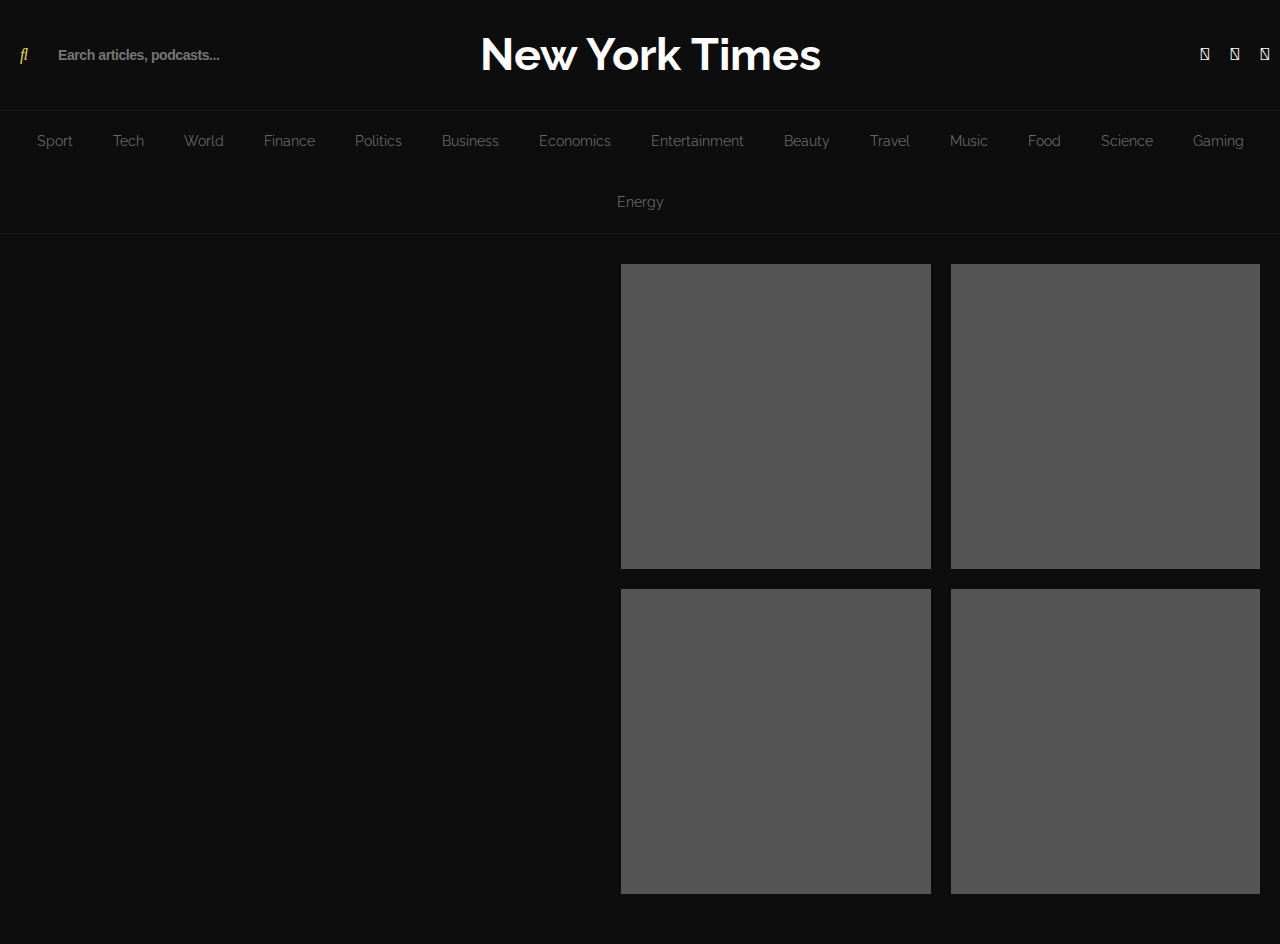
==== index.html @ 321c9ab7 "first commit" ====
<!DOCTYPE html>
<html lang="ko">
<head>
    <meta charset="UTF-8">
    <meta http-equiv="X-UA-Compatible" content="IE=edge">
    <meta name="viewport" content="width=device-width, initial-scale=1.0">


    <title>News</title>

    <link rel="stylesheet" href="css/reset.css"><!-- 리셋 css -->
    <link rel="stylesheet" href="css/style.css"><!-- 스타일 css -->
    <link rel="stylesheet" href="css/slick.css"><!-- 슬릭 슬라이드 css -->
    <link rel="stylesheet" href="css/font-awesome.css"><!-- 폰트어썸 구버전 css -->
    <link rel="stylesheet" href="https://use.fontawesome.com/releases/v5.15.4/css/all.css" integrity="sha384-DyZ88mC6Up2uqS4h/KRgHuoeGwBcD4Ng9SiP4dIRy0EXTlnuz47vAwmeGwVChigm" crossorigin="anonymous"><!-- 폰트어썸 신버전 CDN -->
    <link href="https://fonts.googleapis.com/css2?family=Noto+Sans+KR:wght@100;300;400;500;700;900&family=Raleway:ital,wght@0,100;0,200;0,300;0,400;0,500;0,600;0,700;0,800;0,900;1,100;1,200;1,300;1,400;1,500;1,600;1,700;1,800;1,900&display=swap" rel="stylesheet">
    
    <script src="https://ajax.googleapis.com/ajax/libs/jquery/3.6.0/jquery.min.js"></script><!-- 제이쿼리 js -->
    <script src="js/jquery-ui.min.js"></script><!-- 제이쿼리UI js -->
    <script src="js/slick.min.js"></script><!-- 슬릭 슬라이더 js -->
</head>
<body>
    
    <header id="header">
        <div class="container">
            <div class="header">
                <div class="search">
                    <a href="#"><i class="fas fa-search"></i></a>
                    <input type="text" placeholder="Earch articles, podcasts...">
                </div>
                <div class="title">
                    <a href="#">
                        <h1>New York Times</h1>
                    </a>
                </div>
                <div class="sns">
                    <ul>
                        <li><a href="#"><i class="fab fa-twitter"></i></a></li>
                        <li><a href="#"><i class="fab fa-instagram"></i></a></li>
                        <li><a href="#"><i class="fab fa-facebook"></i></a></li>
                    </ul>
                </div>
            </div>
            <nav id="nav">
                <div class="menu">
                    <ul>
                        <li><a href="#"><em>Sport</em></a></li>
                        <li><a href="#"><em>Tech</em></a></li>
                        <li><a href="#"><em>World</em></a></li>
                        <li><a href="#"><em>Finance</em></a></li>
                        <li><a href="#"><em>Politics</em></a></li>
                        <li><a href="#"><em>Business</em></a></li>
                        <li><a href="#"><em>Economics</em></a></li>
                        <li><a href="#"><em>Entertainment</em></a></li>
                        <li><a href="#"><em>Beauty</em></a></li>
                        <li><a href="#"><em>Travel</em></a></li>
                        <li><a href="#"><em>Music</em></a></li>
                        <li><a href="#"><em>Food</em></a></li>
                        <li><a href="#"><em>Science</em></a></li>
                        <li><a href="#"><em>Gaming</em></a></li>
                        <li><a href="#"><em>Energy</em></a></li>
                    </ul>
                </div>
            </nav>
            <div class="banner">
                <div class="left_item news_wrap">

                </div>
                <div class="right_item">
                    <ul>
                        <li class="news_wrap"></li>
                        <li class="news_wrap"></li>
                        <li class="news_wrap"></li>
                        <li class="news_wrap"></li>
                    </ul>
                </div>
            </div>
        </div>
    </header>



    
    <script>
        let news = [];

        const getLatestNews = async() => {
            let url = new URL(`https://api.newscatcherapi.com/v2/latest_headlines?countries=KR&topic=news&page_size=5`); //api주소
            let header = new Headers({"x-api-key" : "drtufMLjwyarhko924RsscWsBOyDp3hx2UoKVEJSe6c"}); //api key

            await fetch(url,{headers:header})
                    .then(res => res.json())
                    .then((data) => {
                        news = data.articles; //데이터를 받아서 news배열에 넣기
                        render(news); //랜더 함수 생성후 news배열 파라미터로 전달
                    });
            console.log(news);
        }
        
        const render = (news) => {
            let newsWrap = document.querySelectorAll(".news_wrap"); //들어가야할곳 변수선언
            news.forEach(function(item,index){
                //news데이터 마다 할 일, html 태그들 변수에 담기
                let newsHTML =`
                    <div class="item">
                        <a href="${item.link}" target="blink">
                            <div class="latest"><em>Latest</em></div>
                            <img src="${item.media}" alt="">
                            <div class="item_text">
                                <em class="date">${item.published_date}</em>
                                <h3 class="title">${item.title}</h3>
                            </div>
                            <div class="address"><em>${item.rights}</em></div>
                        </a>
                    </div>`;
                newsWrap[index].innerHTML = newsHTML;//변수에 담긴 html을 newsWrap에 할당
            });


        }
        getLatestNews();


    </script>
    
</body>
</html>
---- css/style.css ----
@charset "utf-8";

html {}
body{font-family: 'Noto Sans KR', sans-serif; }
/* font-family: 'Raleway', sans-serif; */

/* layout */
#nav{}
#header{}
#main{}
#footer{}


/* 가운데 영역 */
.container{max-width: 1800px; margin: 0 auto;}

/* header */
#header{width: 100%;height: 100vh; background: #0d0d0d; font-family: 'Raleway', sans-serif;}
.header{width: 100%; height: 110px;  display: flex; justify-content: space-between; align-items: center; }
.header > div{flex: 1;}
.header .search{ display: flex; align-items: center; }
.header .search i{font-size: 16px; color: #e7d648;}
.header .search input{margin-left: 30px; background: none; border: none; font-size: 14px; color: #676767; font-weight: 600; letter-spacing: -0.03em; }

.header .title{text-align: center; min-width: 225px;}
.header .title h1{font-size: 45px; font-weight: bold; color: #fff;}

.header .sns{}
.header .sns ul{display: flex; justify-content: right;}
.header .sns ul li{margin: 0 10px;}
.header .sns ul li a{}
.header .sns ul li a i{font-size: 16px; color: #fff;}

/* nav */
#nav{width: 100%;border: 1px solid #191919; box-sizing: border-box; border-left: none; border-right: none;}
.menu{height: 100%; }
.menu ul{height: 100%; display: flex; justify-content: center; align-items: center; flex-wrap: wrap;}
.menu ul li{margin: 0 20px; padding: 20px 0;}
.menu ul li a{}
.menu ul li a em{font-size: 14px; color: #676767;}

.banner{display: flex; justify-content: left; margin-top: 30px;}
.banner .left_item{width: 895px;height: 630px;}

.banner .item{width: 100%;height: 100%;position: relative;}
.banner .item .latest{width: 85px;height: 25px; background: #f4e54c; position: absolute; top: 0;left: 0;z-index: 101; text-align: center; line-height: 25px; box-shadow: 1px 1px 10px rgba(0, 0, 0, 0.5);}
.banner .item .latest em{color: #000; font-size: 14px; font-weight: 600;}
.banner .item img{width: 100%;height: 100%; object-fit: cover; filter: brightness(60%); }
.banner .item .address{position: absolute; bottom: 5px;right: 5px;}
.banner .item .address em{color: #fff;}

.banner .item .item_text{width: 100%; position: absolute; top: 100px;left: 50%; transform: translateX(-50%); text-align: center;}
.banner .item .item_text em{color: #999999; font-size: 16px; font-weight: 600;}
.banner .item .item_text h3{color: #ffffff; font-size: 20px; padding: 0 60px; font-weight: 400; margin-top: 10px;}

.banner .left_item .item .item_text{top: 295px;}
.banner .left_item .item .item_text h3{font-size: 50px; padding: 0 50px; font-weight: 400; line-height: 60px;margin-top: 20px;}

.banner .right_item{margin-left: 20px;}
.banner .right_item ul{display: grid; grid-template-columns: 435px 435px; grid-template-rows: 305px 305px; grid-gap: 20px;}
.banner .right_item ul li{width: 435px;height: 305px; background: #555;}



/* section1 */


/* footer */

@media (max-width : 1800px){
    .header .search{padding-left: 20px; }

    .banner{padding: 0 20px; box-sizing: border-box;}
    .banner .left_item{width: 49.7222vw;}
    .banner .right_item ul{grid-template-columns: 24.1667vw 24.1667vw;}
    .banner .right_item ul li{width: 24.1667vw;}
}

@media (max-width : 1400px){
    #header{height: 100%; padding-bottom: 50px;}
    .banner .item .item_text em{font-size: 1.1429vw;}
    .banner .item .item_text h3{font-size: 1.4286vw; padding: 0 4.2857vw;  margin-top: 0.7143vw;}
    
    .banner .left_item .item .item_text{top: 21.0714vw;}
    .banner .left_item .item .item_text h3{font-size: 3.5714vw; padding: 0 3.5714vw;  line-height: 4.2857vw;margin-top: 1.4286vw;}
}



@media (max-width : 1024px){
    .header .search input{margin-left: 20px;width: 140px;}
    .banner{flex-direction: column; align-items: center;}

    .banner .item .item_text{top: 9.7656vw;}

    .banner .left_item .item .item_text{top: 28.8086vw;}

    .banner .left_item{width: 87.4023vw; height: 61.5234vw;}
    .banner .item .item_text em{ font-size: 1.5625vw; }
    .banner .item .item_text h3{ font-size: 1.9531vw; padding: 0 5.8594vw; margin-top: 0.9766vw;}

    .banner .left_item .item .item_text{top: 28.8086vw;}
    .banner .left_item .item .item_text h3{font-size: 4.8828vw; padding: 0 4.8828vw; line-height: 5.8594vw;margin-top: 1.9531vw;}

    .banner .right_item{margin-left: 0px; margin-top: 1.9531vw;}
    .banner .right_item ul{grid-template-columns: 42.4805vw 42.4805vw; grid-template-rows: 29.7852vw 29.7852vw; grid-gap: 1.9531vw;}
    .banner .right_item ul li{width: 42.4805vw; height: 29.7852vw;}
}

@media (max-width : 600px){
    .header .search input{width: 120px;}
    .header .sns ul{flex-direction: column; align-items: flex-end;}
}
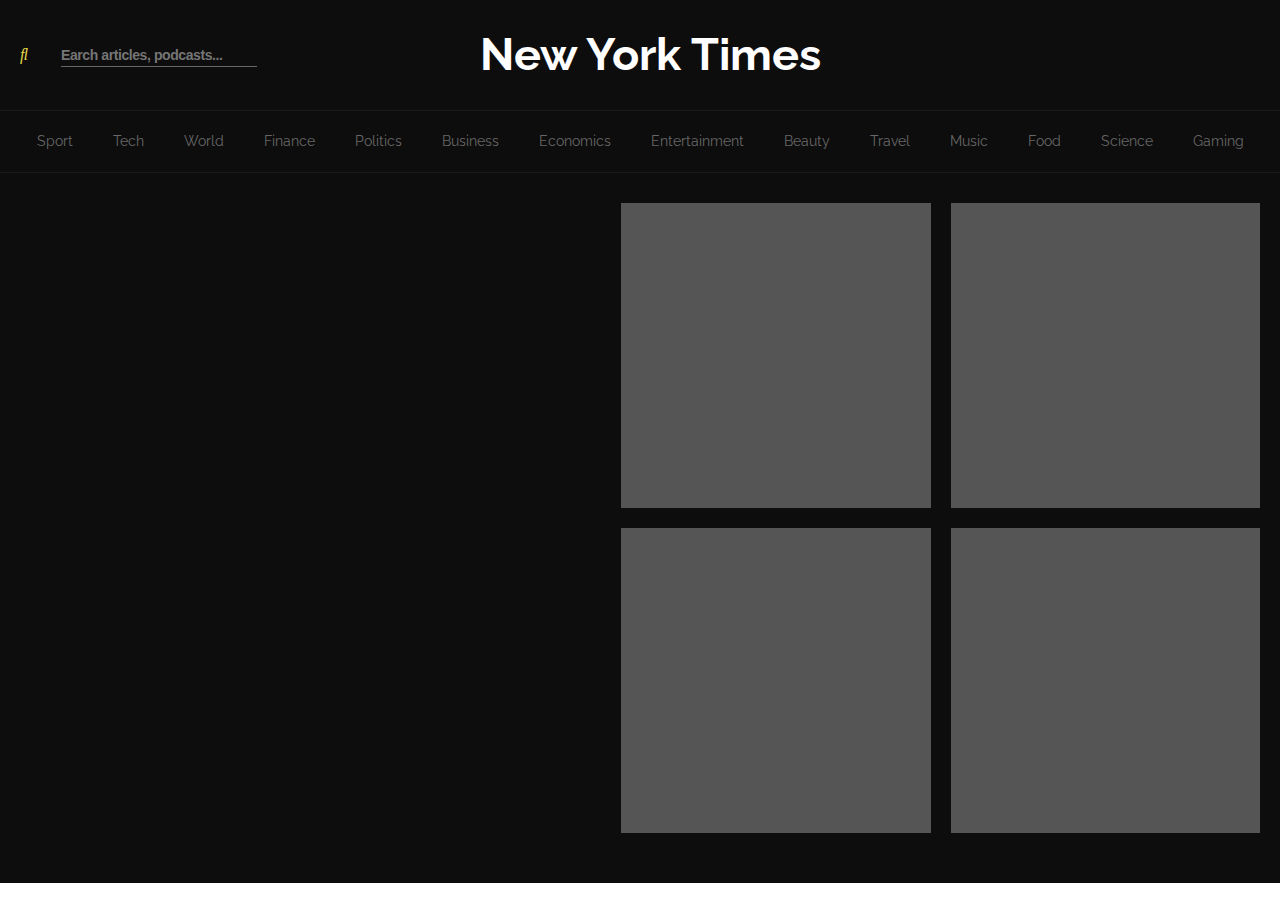
==== commit ca36a869: "Search commit" ====
--- a/index.html
+++ b/index.html
@@ -25,8 +25,10 @@
         <div class="container">
             <div class="header">
                 <div class="search">
-                    <a href="#"><i class="fas fa-search"></i></a>
-                    <input type="text" placeholder="Earch articles, podcasts...">
+                    <form method="post" action="search.html">
+                        <button class="search_btt"><i class="fas fa-search"></i></button>
+                        <input type="text" name="search" placeholder="Earch articles, podcasts..." class="search_input">
+                    </form>
                 </div>
                 <div class="title">
                     <a href="#">
@@ -34,11 +36,6 @@
                     </a>
                 </div>
                 <div class="sns">
-                    <ul>
-                        <li><a href="#"><i class="fab fa-twitter"></i></a></li>
-                        <li><a href="#"><i class="fab fa-instagram"></i></a></li>
-                        <li><a href="#"><i class="fab fa-facebook"></i></a></li>
-                    </ul>
                 </div>
             </div>
             <nav id="nav">
@@ -58,7 +55,6 @@
                         <li><a href="#"><em>Food</em></a></li>
                         <li><a href="#"><em>Science</em></a></li>
                         <li><a href="#"><em>Gaming</em></a></li>
-                        <li><a href="#"><em>Energy</em></a></li>
                     </ul>
                 </div>
             </nav>
@@ -78,33 +74,48 @@
         </div>
     </header>
 
-
-
-    
     <script>
         let news = [];
+        let menu = document.querySelectorAll(".menu ul li");
 
-        const getLatestNews = async() => {
-            let url = new URL(`https://api.newscatcherapi.com/v2/latest_headlines?countries=KR&topic=news&page_size=5`); //api주소
+        menu.forEach((menus,index) => {
+            menus.addEventListener("click",(event) => {
+                event.preventDefault();
+                for(let i=0; i<index;i++){
+                    menu[i].classList.remove("active");
+                }
+                menus.classList.add("active");
+                getNewsByTopic(event);
+            })
+        });
+
+        const getLatestNews = async(topic,menuText) => {
+            let url = new URL(`https://api.newscatcherapi.com/v2/latest_headlines?countries=KR&topic=${topic}&page_size=5`); //api주소
             let header = new Headers({"x-api-key" : "drtufMLjwyarhko924RsscWsBOyDp3hx2UoKVEJSe6c"}); //api key
 
             await fetch(url,{headers:header})
                     .then(res => res.json())
                     .then((data) => {
                         news = data.articles; //데이터를 받아서 news배열에 넣기
-                        render(news); //랜더 함수 생성후 news배열 파라미터로 전달
+                        render(news,menuText); //랜더 함수 생성후 news배열 파라미터로 전달
                     });
-            console.log(news);
+            //console.log(news);
+        };
+
+        const getNewsByTopic = (event) => {
+            menuText = event.target.textContent;
+            let topic = menuText.toLowerCase();
+            getLatestNews(topic,menuText);
         }
         
-        const render = (news) => {
+        const render = (news,menuText) => {
             let newsWrap = document.querySelectorAll(".news_wrap"); //들어가야할곳 변수선언
             news.forEach(function(item,index){
                 //news데이터 마다 할 일, html 태그들 변수에 담기
                 let newsHTML =`
                     <div class="item">
                         <a href="${item.link}" target="blink">
-                            <div class="latest"><em>Latest</em></div>
+                            <div class="latest"><em>${menuText}</em></div>
                             <img src="${item.media}" alt="">
                             <div class="item_text">
                                 <em class="date">${item.published_date}</em>
@@ -118,7 +129,7 @@
 
 
         }
-        getLatestNews();
+        getLatestNews("news","Latest");
 
 
     </script>
--- a/css/style.css
+++ b/css/style.css
@@ -19,17 +19,15 @@
 .header{width: 100%; height: 110px;  display: flex; justify-content: space-between; align-items: center; }
 .header > div{flex: 1;}
 .header .search{ display: flex; align-items: center; }
+.header .search button{background: none;border: none; cursor: pointer;}
 .header .search i{font-size: 16px; color: #e7d648;}
-.header .search input{margin-left: 30px; background: none; border: none; font-size: 14px; color: #676767; font-weight: 600; letter-spacing: -0.03em; }
+.header .search input{margin-left: 30px; background: none; border: none; border-bottom: 1px solid #676767; font-size: 14px; color: #676767; font-weight: 600; letter-spacing: -0.03em; }
 
-.header .title{text-align: center; min-width: 225px;}
+.header .title{text-align: center;}
 .header .title h1{font-size: 45px; font-weight: bold; color: #fff;}
 
 .header .sns{}
-.header .sns ul{display: flex; justify-content: right;}
-.header .sns ul li{margin: 0 10px;}
-.header .sns ul li a{}
-.header .sns ul li a i{font-size: 16px; color: #fff;}
+
 
 /* nav */
 #nav{width: 100%;border: 1px solid #191919; box-sizing: border-box; border-left: none; border-right: none;}
@@ -37,13 +35,26 @@
 .menu ul{height: 100%; display: flex; justify-content: center; align-items: center; flex-wrap: wrap;}
 .menu ul li{margin: 0 20px; padding: 20px 0;}
 .menu ul li a{}
-.menu ul li a em{font-size: 14px; color: #676767;}
+.menu ul li a em{font-size: 14px; color: #676767; position: relative;}
+.menu ul li.active a em{color: #f4e54c;}
+.menu ul li.active a em::before{content: "";width: 100%;height: 1px;background: #676767; position: absolute; top: 0;left: 0; animation: scale1 0.5s forwards; }
+.menu ul li.active a em::after{content: "";width: 100%;height: 1px;background: #676767; position: absolute; bottom: 0;left: 0; animation: scale2 0.5s forwards;}
+
+@keyframes scale1{
+    0%{top: 0;opacity: 1; transform: scale(1);}
+    100%{top: -100%;;opacity: 0; transform: scale(1.5);}
+}
+
+@keyframes scale2{
+    0%{bottom: 0;opacity: 1; transform: scale(1);}
+    100%{bottom: -100%;;opacity: 0; transform: scale(1.5);}
+}
 
 .banner{display: flex; justify-content: left; margin-top: 30px;}
 .banner .left_item{width: 895px;height: 630px;}
 
 .banner .item{width: 100%;height: 100%;position: relative;}
-.banner .item .latest{width: 85px;height: 25px; background: #f4e54c; position: absolute; top: 0;left: 0;z-index: 101; text-align: center; line-height: 25px; box-shadow: 1px 1px 10px rgba(0, 0, 0, 0.5);}
+.banner .item .latest{height: 25px; padding: 0 10px; background: #f4e54c; position: absolute; top: 0;left: 0;z-index: 101; text-align: center; line-height: 25px; box-shadow: 1px 1px 10px rgba(0, 0, 0, 0.5);}
 .banner .item .latest em{color: #000; font-size: 14px; font-weight: 600;}
 .banner .item img{width: 100%;height: 100%; object-fit: cover; filter: brightness(60%); }
 .banner .item .address{position: absolute; bottom: 5px;right: 5px;}
@@ -85,12 +96,18 @@
     .banner .left_item .item .item_text h3{font-size: 3.5714vw; padding: 0 3.5714vw;  line-height: 4.2857vw;margin-top: 1.4286vw;}
 }
 
+@media (max-width : 1100px){
+    .header .title h1{font-size: 4.0909vw;}
+}
 
 
 @media (max-width : 1024px){
+    .header .title{margin-right: 20px; box-sizing: border-box;}
+    .header .sns{display: none;}
+
+    .header > div{flex: none;}
     .header .search input{margin-left: 20px;width: 140px;}
     .banner{flex-direction: column; align-items: center;}
-
     .banner .item .item_text{top: 9.7656vw;}
 
     .banner .left_item .item .item_text{top: 28.8086vw;}
@@ -107,8 +124,11 @@
     .banner .right_item ul li{width: 42.4805vw; height: 29.7852vw;}
 }
 
-@media (max-width : 600px){
-    .header .search input{width: 120px;}
-    .header .sns ul{flex-direction: column; align-items: flex-end;}
+@media (max-width : 700px){
+
 }
 
+@media (max-width : 600px){
+    
+}
+
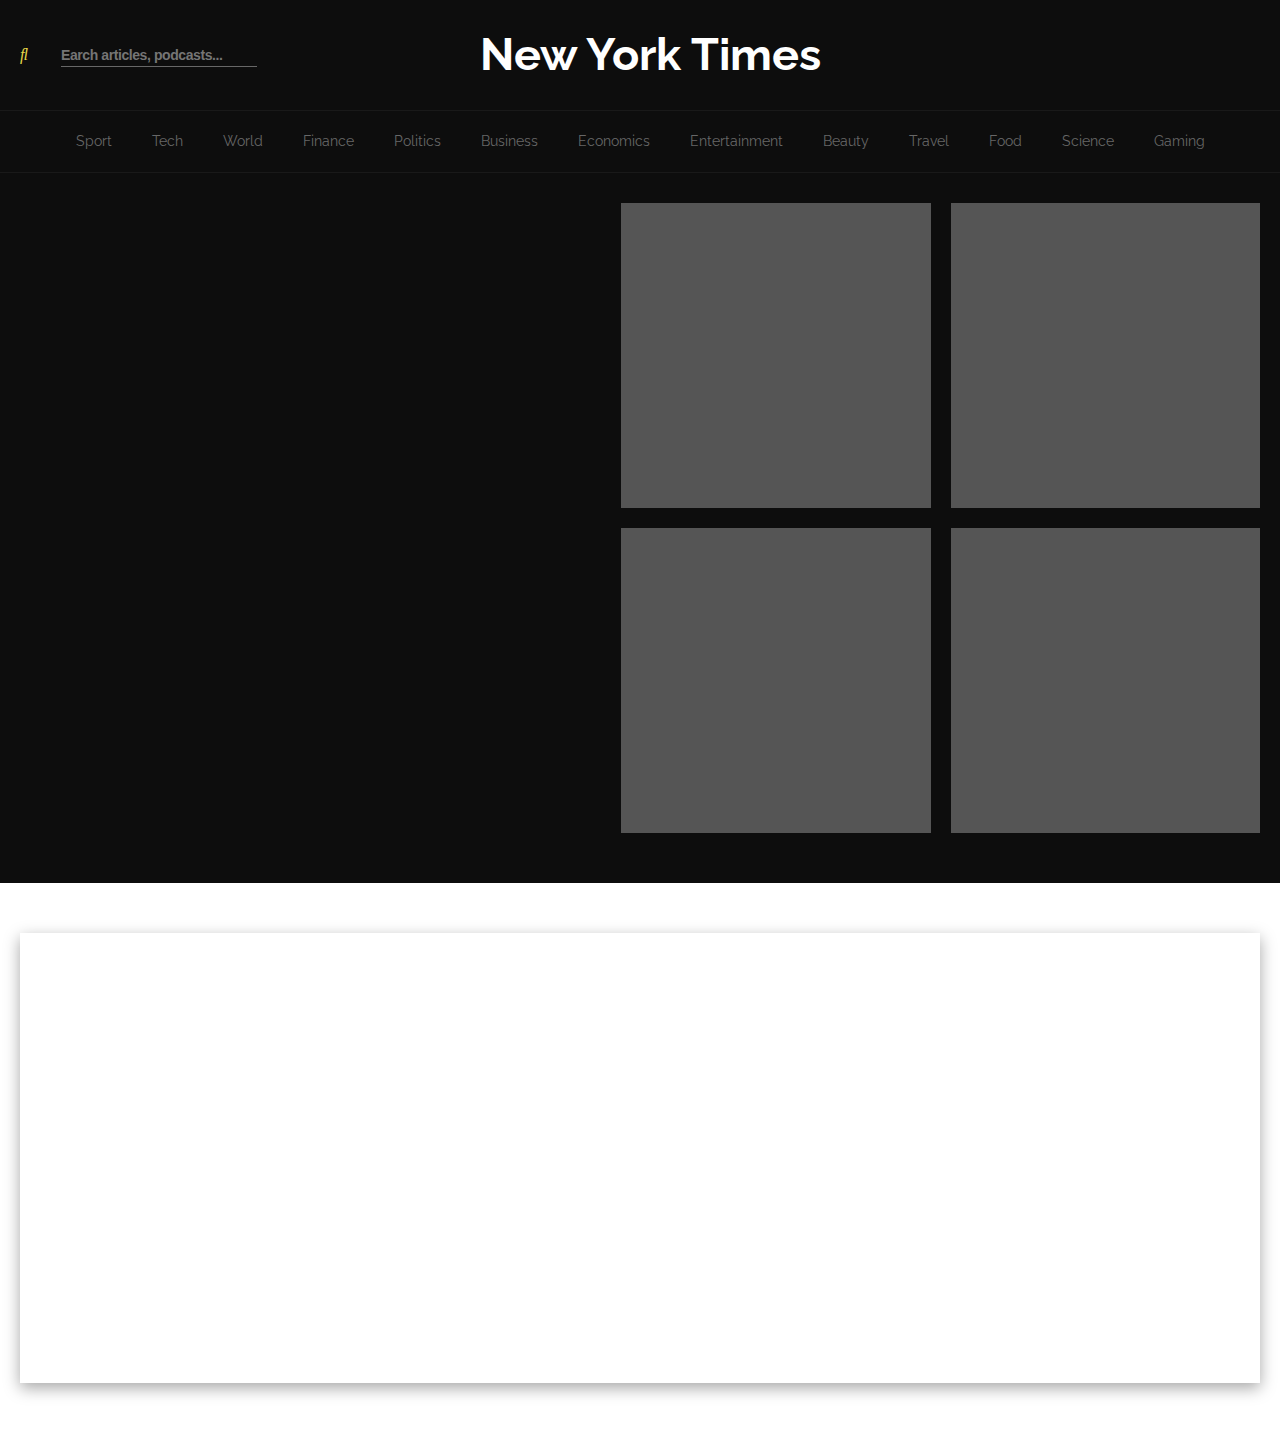
==== commit e8ded7b5: "add section1 commit" ====
--- a/index.html
+++ b/index.html
@@ -31,7 +31,7 @@
                     </form>
                 </div>
                 <div class="title">
-                    <a href="#">
+                    <a href="index.html">
                         <h1>New York Times</h1>
                     </a>
                 </div>
@@ -51,7 +51,6 @@
                         <li><a href="#"><em>Entertainment</em></a></li>
                         <li><a href="#"><em>Beauty</em></a></li>
                         <li><a href="#"><em>Travel</em></a></li>
-                        <li><a href="#"><em>Music</em></a></li>
                         <li><a href="#"><em>Food</em></a></li>
                         <li><a href="#"><em>Science</em></a></li>
                         <li><a href="#"><em>Gaming</em></a></li>
@@ -73,63 +72,79 @@
             </div>
         </div>
     </header>
+    <section id="section1">
+        <div class="container">
+            <div class="section1">
+                <div class="left_box item_wrap"></div>
+                <div class="right_box">
+                    <ul>
+                        <li class="item_wrap"></li>
+                        <li class="item_wrap"></li>
+                    </ul>
+                </div>
+            </div>
+        </div>
+    </section>
+    
 
+    <script src="js/index.js"></script>
     <script>
-        let news = [];
-        let menu = document.querySelectorAll(".menu ul li");
+        let item = []
+        
+        function getUrl1(title,number,render){
+            let url = new URL(`https://api.newscatcherapi.com/v2/latest_headlines?countries=KR&topic=${title}&page_size=${number}`)
+            getNews(url,render);
+        }
 
-        menu.forEach((menus,index) => {
-            menus.addEventListener("click",(event) => {
-                event.preventDefault();
-                for(let i=0; i<index;i++){
-                    menu[i].classList.remove("active");
-                }
-                menus.classList.add("active");
-                getNewsByTopic(event);
-            })
-        });
+        function getUrl2(title,number,render){
+            let url = new URL(`https://api.newscatcherapi.com/v2/latest_headlines?countries=KR&topic=${title}&page_size=${number}`)
+            getNews(url,render);
+        }
 
-        const getLatestNews = async(topic,menuText) => {
-            let url = new URL(`https://api.newscatcherapi.com/v2/latest_headlines?countries=KR&topic=${topic}&page_size=5`); //api주소
-            let header = new Headers({"x-api-key" : "drtufMLjwyarhko924RsscWsBOyDp3hx2UoKVEJSe6c"}); //api key
-
+        async function getNews(url,render){
+            let header = new Headers({"x-api-key" : "3K0SLW5UDazJsqaZhKmES2cDL0UcHWbmWnYWu2zWPgg"});
             await fetch(url,{headers:header})
                     .then(res => res.json())
-                    .then((data) => {
-                        news = data.articles; //데이터를 받아서 news배열에 넣기
-                        render(news,menuText); //랜더 함수 생성후 news배열 파라미터로 전달
-                    });
-            //console.log(news);
-        };
-
-        const getNewsByTopic = (event) => {
-            menuText = event.target.textContent;
-            let topic = menuText.toLowerCase();
-            getLatestNews(topic,menuText);
+                    .then(data => {
+                        item = data.articles;
+                        render(item);
+                        console.log(item);
+                    })
         }
-        
-        const render = (news,menuText) => {
-            let newsWrap = document.querySelectorAll(".news_wrap"); //들어가야할곳 변수선언
-            news.forEach(function(item,index){
-                //news데이터 마다 할 일, html 태그들 변수에 담기
-                let newsHTML =`
-                    <div class="item">
-                        <a href="${item.link}" target="blink">
-                            <div class="latest"><em>${menuText}</em></div>
-                            <img src="${item.media}" alt="">
-                            <div class="item_text">
-                                <em class="date">${item.published_date}</em>
-                                <h3 class="title">${item.title}</h3>
-                            </div>
-                            <div class="address"><em>${item.rights}</em></div>
-                        </a>
-                    </div>`;
-                newsWrap[index].innerHTML = newsHTML;//변수에 담긴 html을 newsWrap에 할당
-            });
 
 
+        function render2(item){
+            let itemWrap = document.querySelectorAll("#section1 .item_wrap");
+
+            item.forEach(function(item,index){
+                let newHTML = 
+                `<div class="item">
+                        <a href="${item.link}" target="blink">
+                            <div class="img_box">
+                                <img src="${item.media}" alt="">
+                            </div>
+                            <div class="text_box">
+                                <em>0${index+1}.</em>
+                                <span></span>
+                                <h3>${item.title}</h3>
+                                <strong>MORE</strong>
+                            </div>
+                        </a>
+                    </div>`
+
+                itemWrap[index].innerHTML = newHTML;
+                
+            });
         }
-        getLatestNews("news","Latest");
+
+        setTimeout(function(){
+            getUrl1("music",3,render2);
+        },1000);
+        
+        
+
+        
+        
 
 
     </script>
--- a/css/style.css
+++ b/css/style.css
@@ -53,10 +53,11 @@
 .banner{display: flex; justify-content: left; margin-top: 30px;}
 .banner .left_item{width: 895px;height: 630px;}
 
-.banner .item{width: 100%;height: 100%;position: relative;}
+.banner .item{width: 100%;height: 100%;position: relative; overflow: hidden;}
 .banner .item .latest{height: 25px; padding: 0 10px; background: #f4e54c; position: absolute; top: 0;left: 0;z-index: 101; text-align: center; line-height: 25px; box-shadow: 1px 1px 10px rgba(0, 0, 0, 0.5);}
 .banner .item .latest em{color: #000; font-size: 14px; font-weight: 600;}
-.banner .item img{width: 100%;height: 100%; object-fit: cover; filter: brightness(60%); }
+.banner .item img{width: 100%;height: 100%; object-fit: cover; filter: brightness(60%); transition: all 0.4s;}
+.banner .item:hover img{transform: scale(1.1);}
 .banner .item .address{position: absolute; bottom: 5px;right: 5px;}
 .banner .item .address em{color: #fff;}
 
@@ -74,6 +75,40 @@
 
 
 /* section1 */
+#section1{padding: 50px 20px; }
+.section1{box-sizing: border-box; display: flex; box-shadow: rgba(0, 0, 0, 0.35) 0px 5px 15px;}
+.section1 .left_box{width: 900px;height: 900px;overflow: hidden; position: relative;}
+.section1 .left_box .item{width: 450px;height: 450px;}
+.section1 .left_box .item img{width: 100%;height: 100%; object-fit: cover; position: absolute; top: 0;left: 0; transition: all 1.2s;}
+.section1 .left_box .item:hover img{transform: scale(1.1);}
+.section1 .left_box .item .text_box{width: 450px;height: 450px; padding: 50px; box-sizing: border-box; background: rgba(0, 0, 0, 0.5); color: #fff; letter-spacing: -0.04em; position: absolute; top: 0;right: 0;}
+.section1 .left_box .item .text_box em{font-size: 100px; line-height: 81px;}
+.section1 .left_box .item .text_box span{display: block;width: 50px;height: 2px; background: #fff;margin: 30px 0; position: relative;}
+.section1 .left_box .item .text_box span::before{content: "";width: 0%;height: 100%;background: #ffeb0f;position: absolute;top: 0;left: 0; transition: all 0.4s;}
+.section1 .left_box .item:hover .text_box span::before{width: 100%;}
+.section1 .left_box .item .text_box h3{font-size: 22px;}
+.section1 .left_box .item .text_box strong{font-size: 16px; position: absolute; bottom: 50px;}
+
+.section1 .right_box ul li .item{width: 900px;height: 450px; overflow: hidden;}
+.section1 .right_box ul li .item a{height: 100%; display: flex;}
+.section1 .right_box ul li .item .img_box{width: 450px;height: 100%;}
+.section1 .right_box ul li .item .img_box img{width: 100%;height: 100%;object-fit: cover; transition: all 1.2s;}
+.section1 .right_box ul li .item:hover img{transform: scale(1.1);}
+.section1 .right_box ul li .item .text_box{width: 450px;height: 100%; padding: 50px; box-sizing: border-box; background: #fff; color: #000; letter-spacing: -0.04em; position: relative;}
+.section1 .right_box ul li:nth-child(1) .item .text_box::before{content: "";width: 30px;height: 30px;background: #fff; clip-path: polygon(0 50%, 50% 100%, 50% 0); position: absolute; top: 50%;left: -14px; transform: translateY(-50%);}
+.section1 .right_box ul li .item .text_box em{font-size: 100px; line-height: 81px;}
+.section1 .right_box ul li .item .text_box span{display: block;width: 50px;height: 2px; background: #000;margin: 30px 0; position: relative;}
+.section1 .right_box ul li .item .text_box span::before{content: "";width: 0%;height: 100%;background: #ffeb0f;position: absolute;top: 0;left: 0; transition: all 0.4s;}
+.section1 .right_box ul li .item:hover .text_box span::before{width: 100%;}
+.section1 .right_box ul li .item .text_box h3{font-size: 22px;}
+.section1 .right_box ul li .item .text_box strong{font-size: 16px; position: absolute; bottom: 50px;}
+
+.section1 .right_box ul li:nth-child(2) .item a{height: 100%; display: flex; flex-direction: row-reverse;}
+.section1 .right_box ul li:nth-child(2) .item .text_box::before{content: "";width: 30px;height: 30px;background: #fff; clip-path: polygon(100% 50%, 50% 100%, 50% 0); position: absolute; top: 50%;right: -14px; transform: translateY(-50%);}
+
+/* section2 */
+#section2{padding: 50px;}
+#section2 .section1{display: flex; flex-direction: row-reverse;}
 
 
 /* footer */
@@ -85,6 +120,15 @@
     .banner .left_item{width: 49.7222vw;}
     .banner .right_item ul{grid-template-columns: 24.1667vw 24.1667vw;}
     .banner .right_item ul li{width: 24.1667vw;}
+}
+@media (max-width : 1467px){
+    .section1{flex-direction: column; justify-content: center; align-items: stretch;}
+    .section1 .left_box{width: 100%;height: 450px;}
+    .section1 .left_box .item .text_box{width: 50%;}
+
+    .section1 .right_box ul li .item{width: 100%; height: 450px;}
+    .section1 .right_box ul li .item .img_box{width: 50%;}
+    .section1 .right_box ul li .item .text_box{width: 50%;}
 }
 
 @media (max-width : 1400px){
@@ -122,6 +166,25 @@
     .banner .right_item{margin-left: 0px; margin-top: 1.9531vw;}
     .banner .right_item ul{grid-template-columns: 42.4805vw 42.4805vw; grid-template-rows: 29.7852vw 29.7852vw; grid-gap: 1.9531vw;}
     .banner .right_item ul li{width: 42.4805vw; height: 29.7852vw;}
+
+
+    .section1 .left_box{ height: 43.9453vw;}
+    .section1 .left_box .item .text_box{width: 50%;height: 43.9453vw; padding: 4.8828vw;}
+    .section1 .left_box .item .text_box em{font-size: 9.7656vw; line-height: 7.9102vw;}
+    .section1 .left_box .item .text_box span{display: block;width: 4.8828vw;height: 2px; background: #fff;margin: 2.9297vw 0; position: relative;}
+    .section1 .left_box .item .text_box h3{font-size: 2.1484vw;}
+    .section1 .left_box .item .text_box strong{font-size: 1.5625vw; bottom: 4.8828vw;}
+
+    .section1 .right_box ul li .item{height: 43.9453vw; }
+    .section1 .right_box ul li .item .img_box{}
+    .section1 .right_box ul li .item .text_box{padding: 4.8828vw;}
+    .section1 .right_box ul li:nth-child(1) .item .text_box::before{width: 2.9297vw;height: 2.9297vw;position: absolute; top: 50%;left: -1.3672vw;}
+    .section1 .right_box ul li .item .text_box em{font-size: 9.7656vw; line-height: 7.9102vw;}
+    .section1 .right_box ul li .item .text_box span{width: 4.8828vw;margin: 2.9297vw 0; }
+    .section1 .right_box ul li .item .text_box h3{font-size: 2.1484vw;}
+    .section1 .right_box ul li .item .text_box strong{font-size: 1.5625vw; bottom: 4.8828vw;}
+
+
 }
 
 @media (max-width : 700px){
